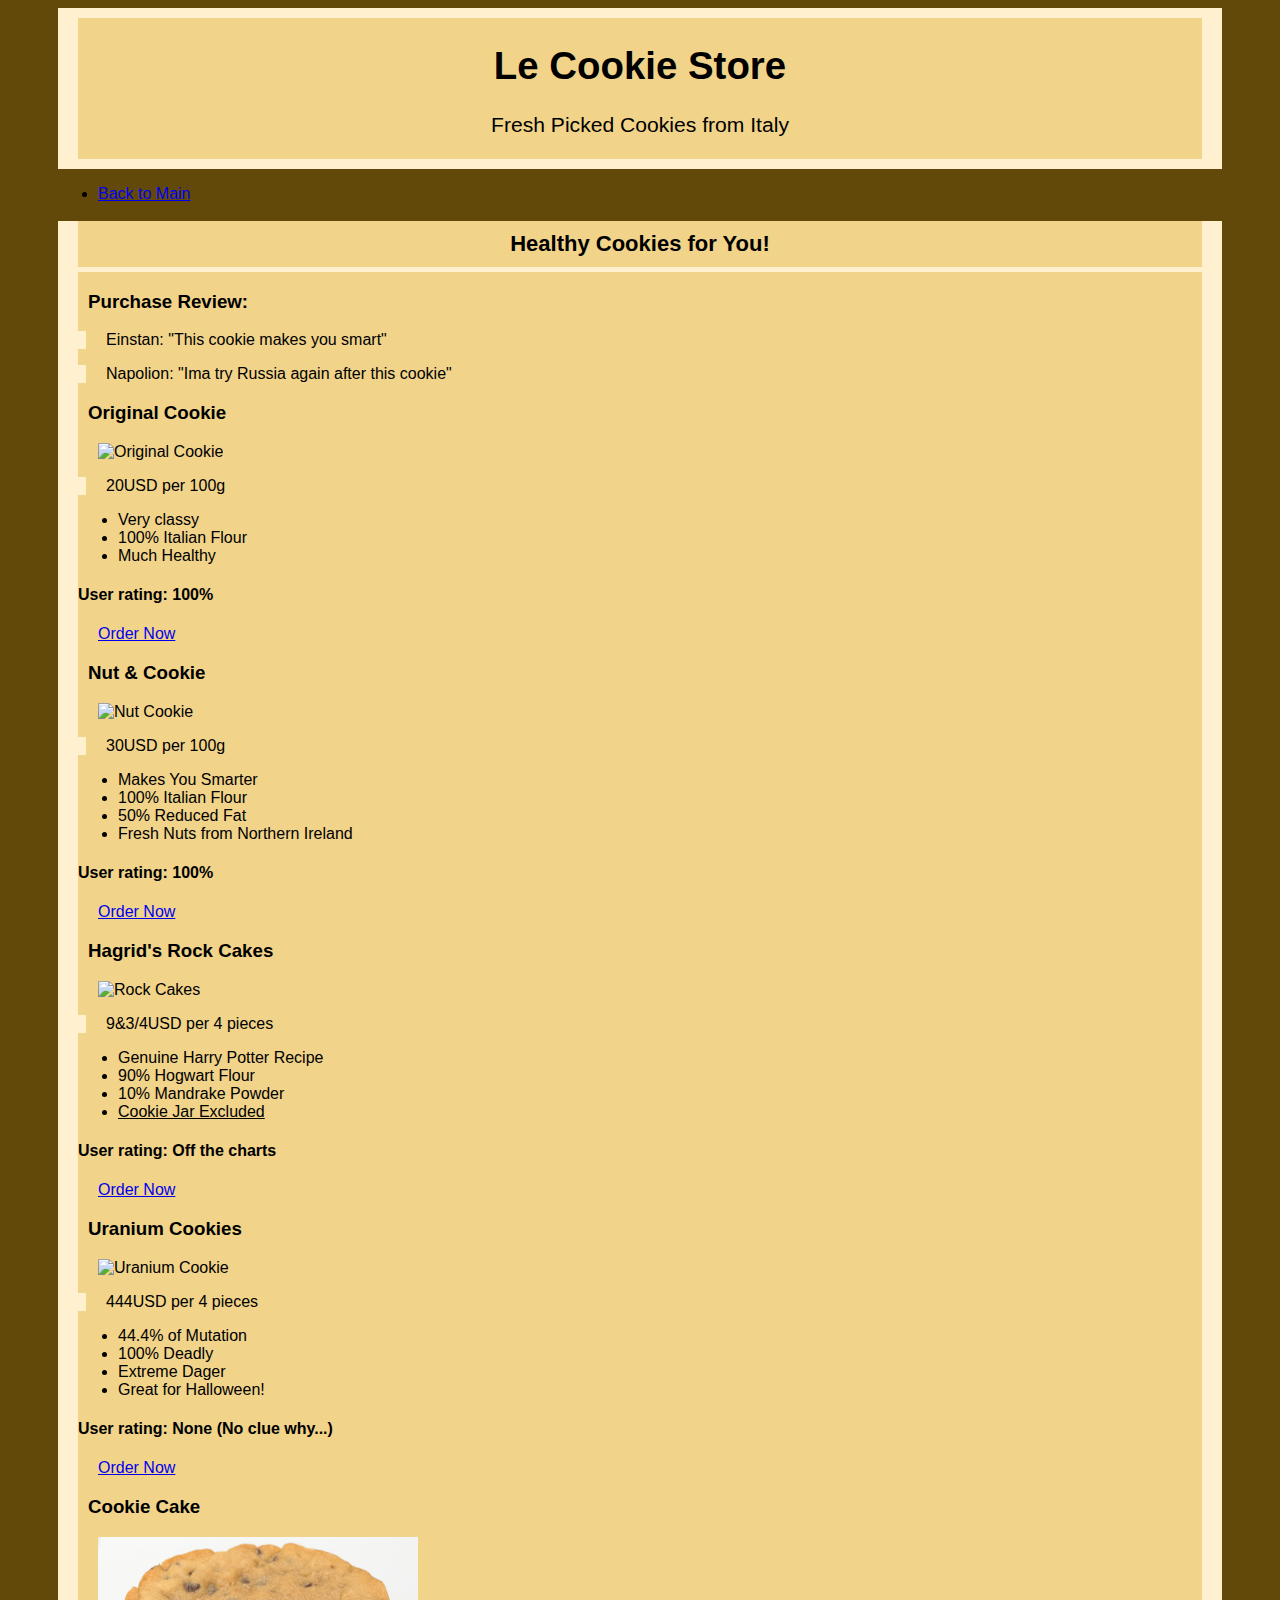
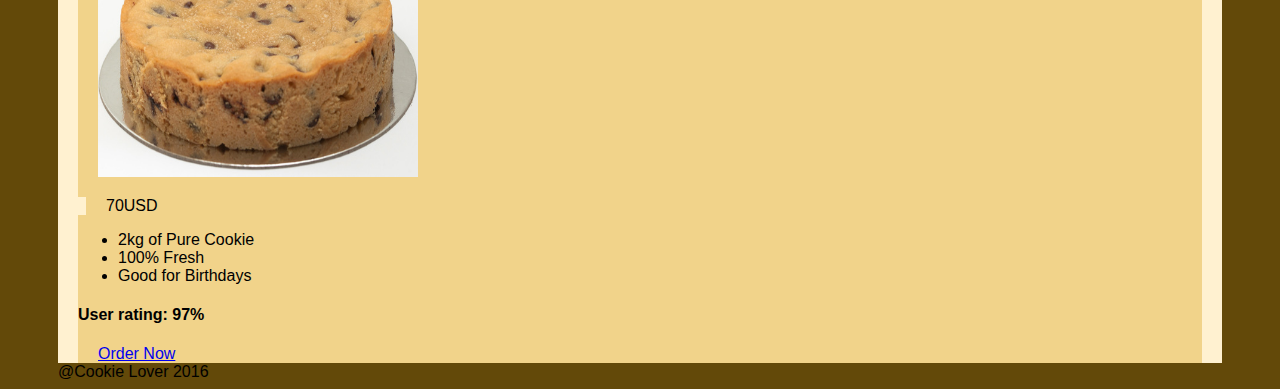
==== catalog.html @ 4b312a84 "more on website" ====
<!doctype html>
<html>
	<head>
		<title>
			Le Cookie Store
		</title>
		<meta charset="utf-8"/>
		<link rel="stylesheet" href="catalog.css" type="text/css">
	</head>
	<body>
		<header>
			<h1>
			
				Le Cookie Store
			</h1>
			<p>
				Fresh Picked Cookies from Italy
                        </p>
		</header>
		<nav>
			<ul>
				<li>
				<a href="index.html" target="_blank">Back to Main</a></li>
			</ul>
		</nav>
		<main>
			<h2>
				Healthy Cookies for You!
			</h2>
			<h3>
				Purchase Review:
			</h3>
			<p>
				Einstan: "This cookie makes you smart"
			</p>
			<p>
				Napolion: "Ima try Russia again after this cookie" 
			</p>
			<article>
				<h3>
					Original Cookie
				</h3>
				<img src="Cookie%20Jar.jpg" alt="Original Cookie" style="width:240px;height:320px;">
				<p>
					20USD per 100g
				</p>
				<ul>
					<li> Very classy </li>
					<li> 100% Italian Flour </li>
					<li> Much Healthy </li>
				</ul>
				<h4>
					User rating: 100% 
				</h4> 
				<a href="placeholder.html" target="_blank">Order Now</a>
			</article>
			<article>
				<h3>
					Nut & Cookie
				</h3>
				<img src="Nut%20and%20Cookie.jpg" alt="Nut Cookie" style="width:240px;height:320px;">
				<p>
					30USD per 100g
				</p>
				<ul>
					<li> Makes You Smarter</li>
					<li> 100% Italian Flour </li>
					<li> 50% Reduced Fat</li>
					<li> Fresh Nuts from Northern Ireland</li>
				</ul>
				<h4>
					User rating: 100% 
				</h4> 
				<a href="placeholder.html" target="_blank">Order Now</a>
			</article>
			<article>
				<h3>
					Hagrid's Rock Cakes
				</h3>
				<img src="Rock%20Cake.jpg" alt="Rock Cakes" style="width:320px;height:240px;">
				<p>
					9&3/4USD per 4 pieces
				</p>
				<ul>
					<li> Genuine Harry Potter Recipe</li>
					<li> 90% Hogwart Flour </li>
					<li> 10% Mandrake Powder</li>
					<li> <u> Cookie Jar Excluded </u> </li>
				</ul>
				<h4>
					User rating: Off the charts 
				</h4>
				<a href="placeholder.html" target="_blank">Order Now</a>
			</article>
			<article>
				<h3>
					Uranium Cookies
				</h3>
				<img src="Uranium%20Cookie.jpg" alt="Uranium Cookie" style="width:240px;height:320px;">
				<p>
					444USD per 4 pieces
				</p>
				<ul>
					<li> 44.4% of Mutation</li>
					<li> 100% Deadly </li>
					<li> Extreme Dager</li>
					<li> Great for Halloween! </li>
				</ul>
				<h4>
					User rating: None (No clue why...)
				</h4>
				<a href="placeholder.html" target="_blank">Order Now</a>
			</article>
			<article>
				<h3>
					 Cookie Cake
				</h3>
				<img src="Cookie%20Cake.jpg" alt="Cookie Cake" style="width:320px;height:240px;">
				<p>
					70USD 
				</p>
				<ul>
					<li> 2kg of Pure Cookie</li>
					<li> 100% Fresh </li>
					<li> Good for Birthdays</li>
				</ul>
				<h4>
					User rating: 97%
				</h4>
				<a href="placeholder.html" target="_blank">Order Now</a>
			</article>
		</main>
		<footer>
			@Cookie Lover 2016
		</footer>
	</body>
</html>
---- catalog.css ----
html {
background-color:#634909;
font-family:"Comic Sans MS", cursive, sans-serif;
margin-left: 50px;
margin-right: 50px;
}

header, main {
background-color:#F1D38A;
border-left: #FFF1D0 20px solid;
border-right: #FFF1D0 20px solid;
}

header {
text-align: center;
font-size: 120%;
border-bottom: #FFF1D0 10px solid;
border-top: #FFF1D0 10px solid;
}

header p {
font-size: 110%;
}

h2 {
text-align: center;
padding-top: 10px;
padding-bottom: 10px;
font-size: 22px;
border-bottom: 5px #FFF1D0 solid;
}

main h3{
padding-left: 10px;
}

main p {
padding-left: 20px;
border-left: 8px #FFF1D0 solid;
}

main img {
padding-left: 20px;
}

main a:link {
padding-left: 20px;
}
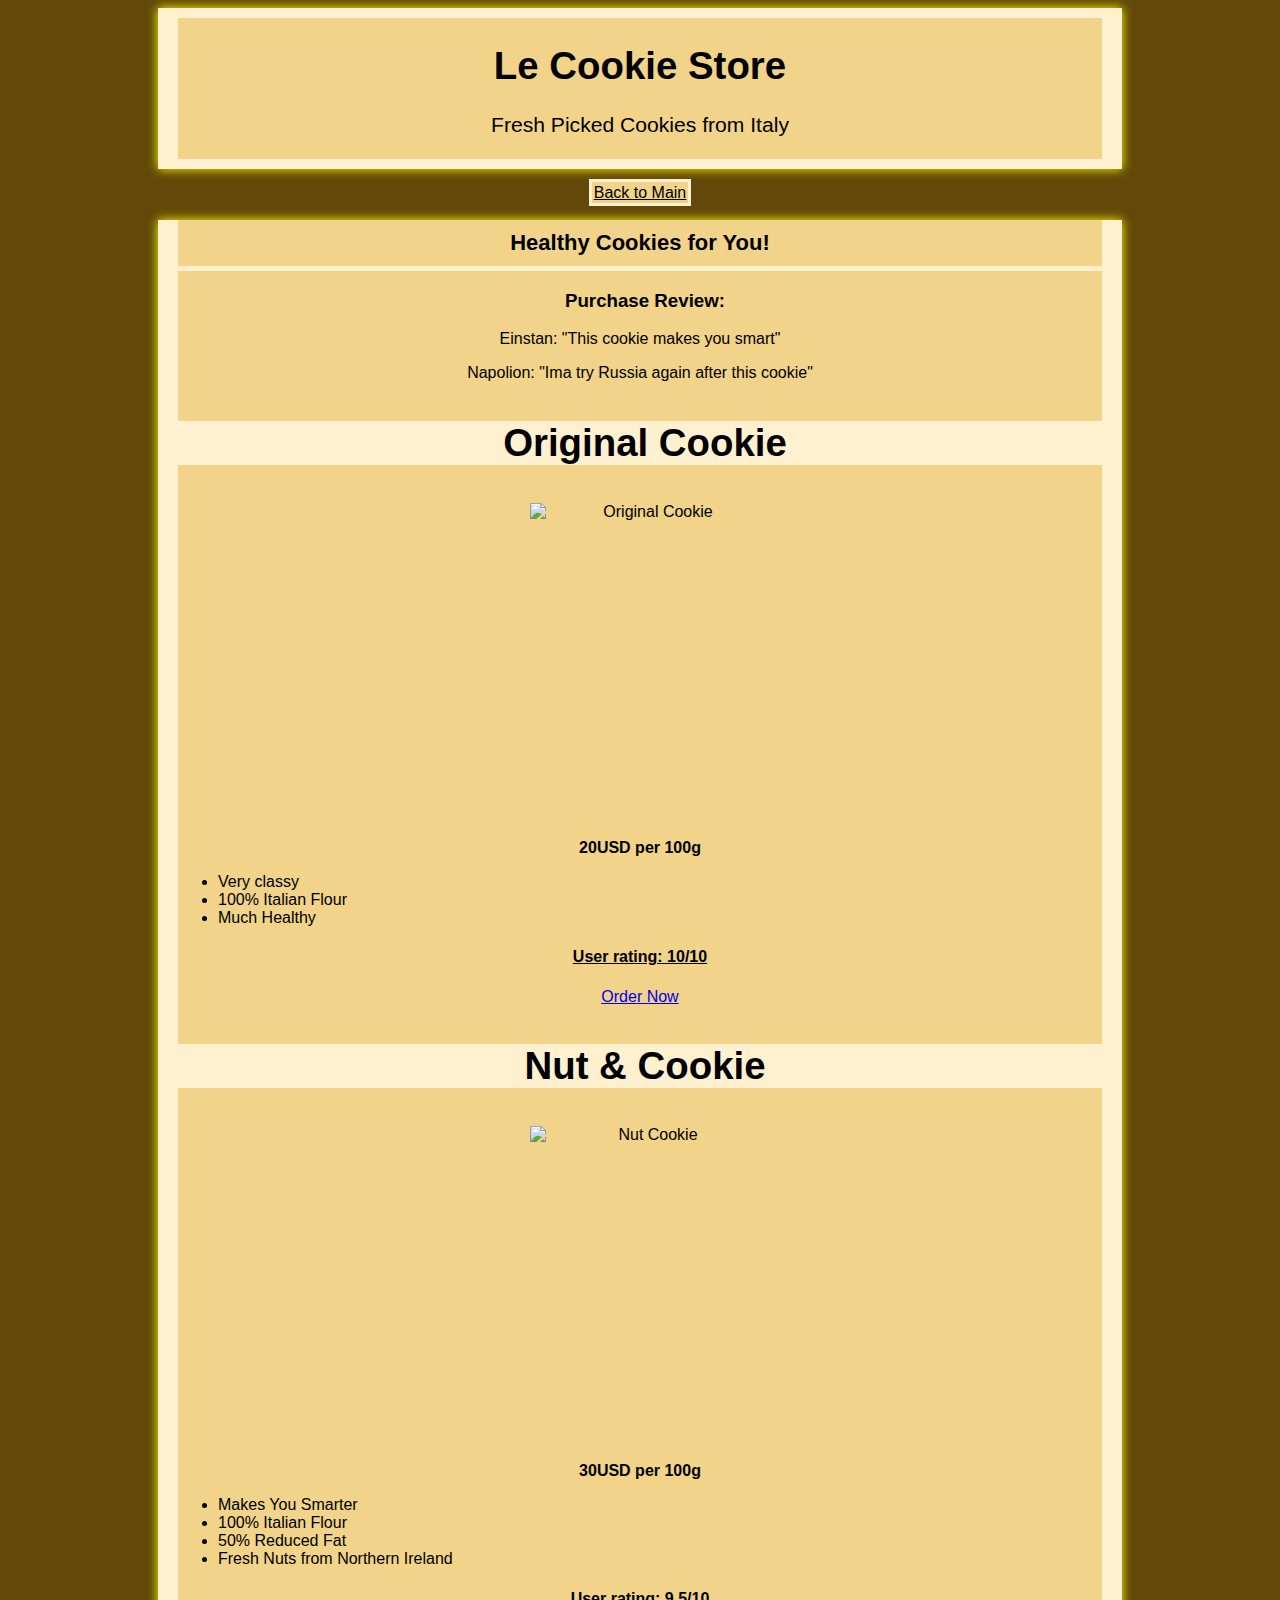
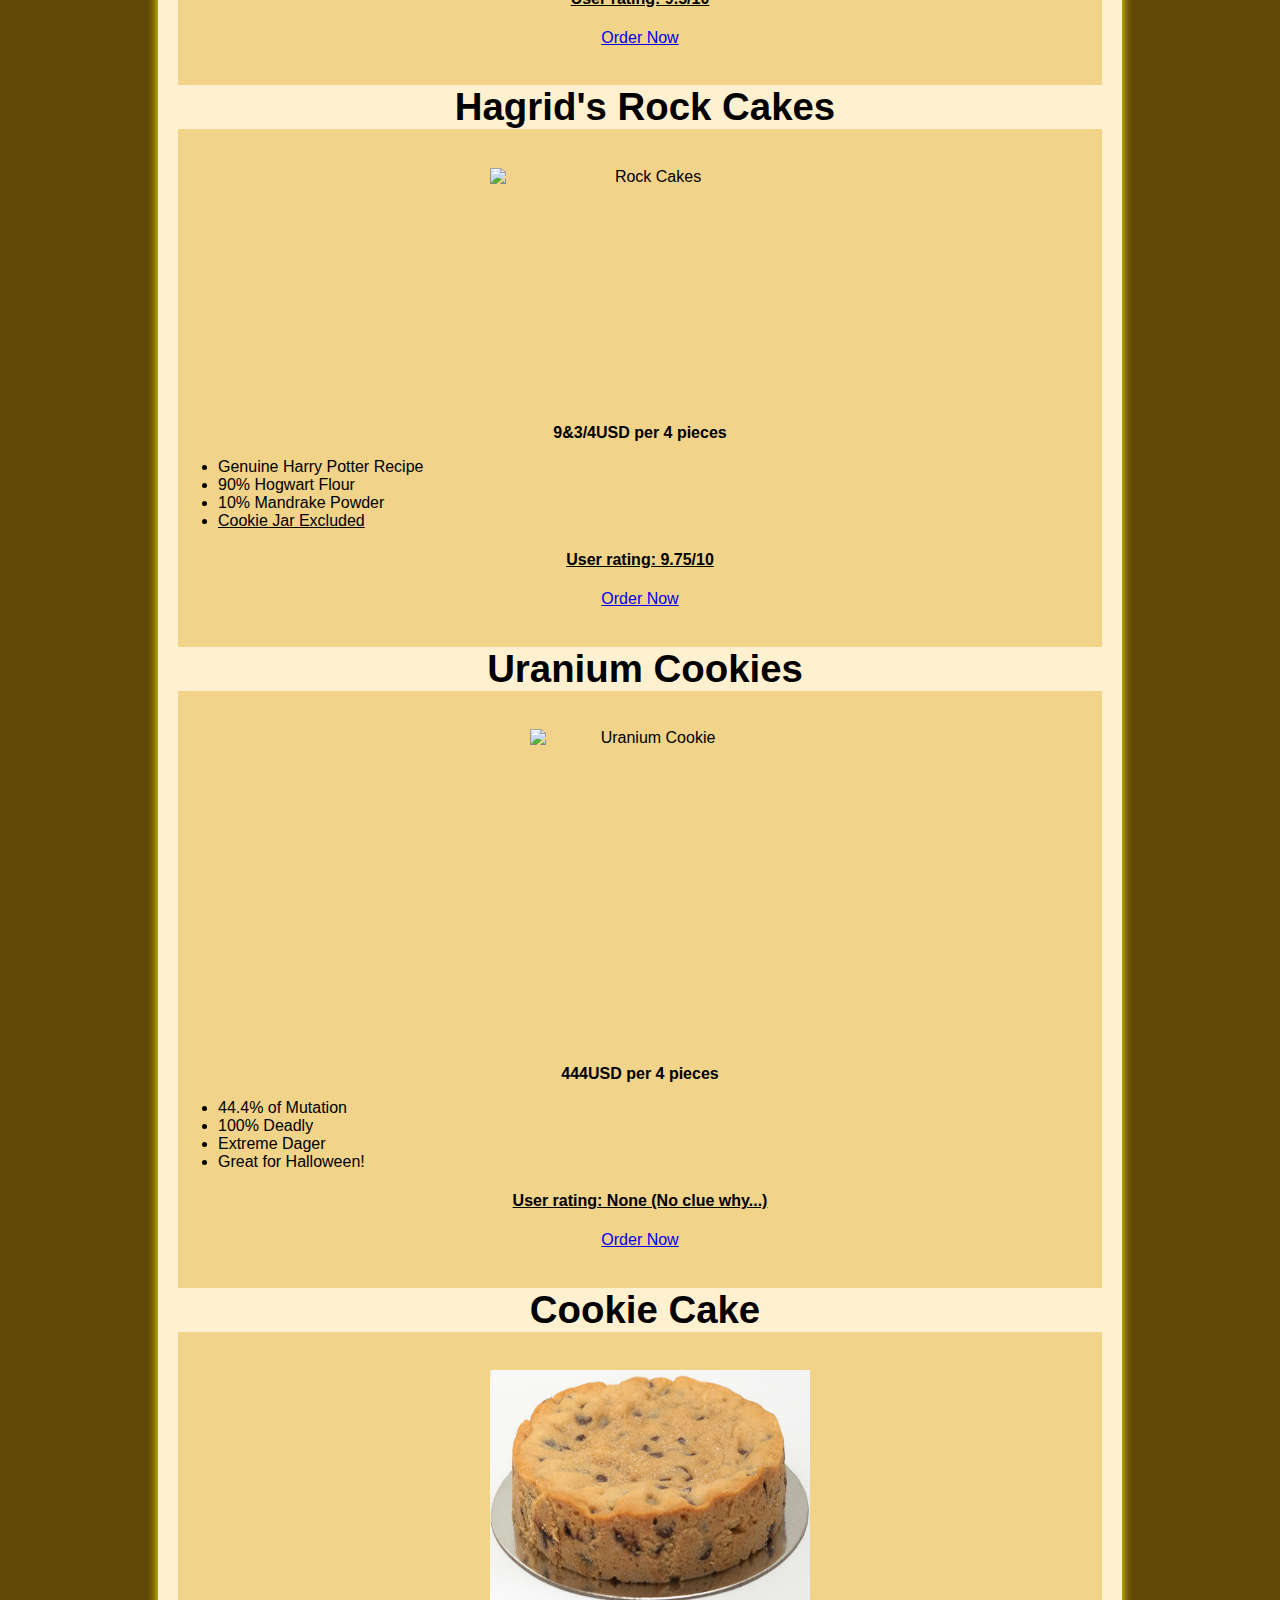
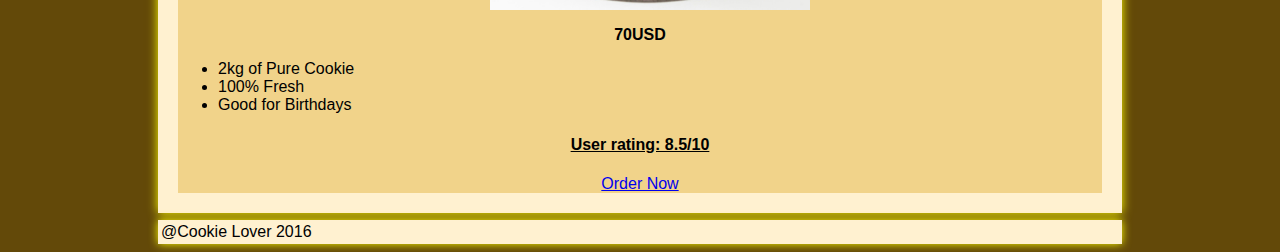
==== commit 43415195: "done with final" ====
--- a/catalog.html
+++ b/catalog.html
@@ -18,10 +18,7 @@
                         </p>
 		</header>
 		<nav>
-			<ul>
-				<li>
-				<a href="index.html" target="_blank">Back to Main</a></li>
-			</ul>
+			<a href="index.html">Back to Main</a>
 		</nav>
 		<main>
 			<h2>
@@ -50,9 +47,9 @@
 					<li> Much Healthy </li>
 				</ul>
 				<h4>
-					User rating: 100% 
+					User rating: 10/10 
 				</h4> 
-				<a href="placeholder.html" target="_blank">Order Now</a>
+				<a href="placeorder.html">Order Now</a>
 			</article>
 			<article>
 				<h3>
@@ -69,9 +66,9 @@
 					<li> Fresh Nuts from Northern Ireland</li>
 				</ul>
 				<h4>
-					User rating: 100% 
+					User rating: 9.5/10 
 				</h4> 
-				<a href="placeholder.html" target="_blank">Order Now</a>
+				<a href="placeorder.html">Order Now</a>
 			</article>
 			<article>
 				<h3>
@@ -88,9 +85,9 @@
 					<li> <u> Cookie Jar Excluded </u> </li>
 				</ul>
 				<h4>
-					User rating: Off the charts 
+					User rating: 9.75/10
 				</h4>
-				<a href="placeholder.html" target="_blank">Order Now</a>
+				<a href="placeorder.html">Order Now</a>
 			</article>
 			<article>
 				<h3>
@@ -109,7 +106,7 @@
 				<h4>
 					User rating: None (No clue why...)
 				</h4>
-				<a href="placeholder.html" target="_blank">Order Now</a>
+				<a href="placeorder.html">Order Now</a>
 			</article>
 			<article>
 				<h3>
@@ -125,9 +122,9 @@
 					<li> Good for Birthdays</li>
 				</ul>
 				<h4>
-					User rating: 97%
+					User rating: 8.5/10
 				</h4>
-				<a href="placeholder.html" target="_blank">Order Now</a>
+				<a href="placeorder.html">Order Now</a>
 			</article>
 		</main>
 		<footer>
--- a/catalog.css
+++ b/catalog.css
@@ -1,14 +1,47 @@
 html {
 background-color:#634909;
 font-family:"Comic Sans MS", cursive, sans-serif;
-margin-left: 50px;
-margin-right: 50px;
+margin-left: 150px;
+margin-right: 150px;
+}
+
+nav a:link, a:visited {
+padding: 2px;
+border: 3px #FFF1D0 solid;
+color: black;
+}
+
+nav a:link{
+border: 3px #FFF1D0 solid;
+padding: 2px;
+background-color: #F1D38A;
+color: black;
+}
+
+nav {
+padding-top: 15px;
+text-align: center;
+}
+
+nav ul {
+list-style-type: none;
+line-height: 50px;
+}
+
+main {
+margin-bottom: 7px;
+border-bottom: 20px solid #FFF1D0;
+}
+
+main h3 {
+text-decoration: 
 }
 
 header, main {
 background-color:#F1D38A;
 border-left: #FFF1D0 20px solid;
 border-right: #FFF1D0 20px solid;
+box-shadow: 0px 0px 10px yellow;
 }
 
 header {
@@ -30,19 +63,50 @@
 border-bottom: 5px #FFF1D0 solid;
 }
 
+img {
+    text-align: center;
+    display: block;
+    margin: 0 auto;
+}
+
 main h3{
 padding-left: 10px;
 }
 
+h3 {
+text-align: center;
+}
+
+h4 {
+text-align: center;
+text-decoration: underline;
+}
+
+article h3 {
+font-size: 240%;
+background-color: #FFF1D0;
+}
+
 main p {
-padding-left: 20px;
-border-left: 8px #FFF1D0 solid;
+text-align: center;
 }
 
 main img {
 padding-left: 20px;
 }
 
-main a:link {
-padding-left: 20px;
+article a:link {
+text-align: center;
+display: block;
+margin: 0 auto;
 }
+
+article p {
+font-weight: bold;
+}
+
+footer {
+background-color: #FFF1D0;
+box-shadow: 0px 0px 10px yellow;
+border: 3px #FFF1D0 solid;
+}
